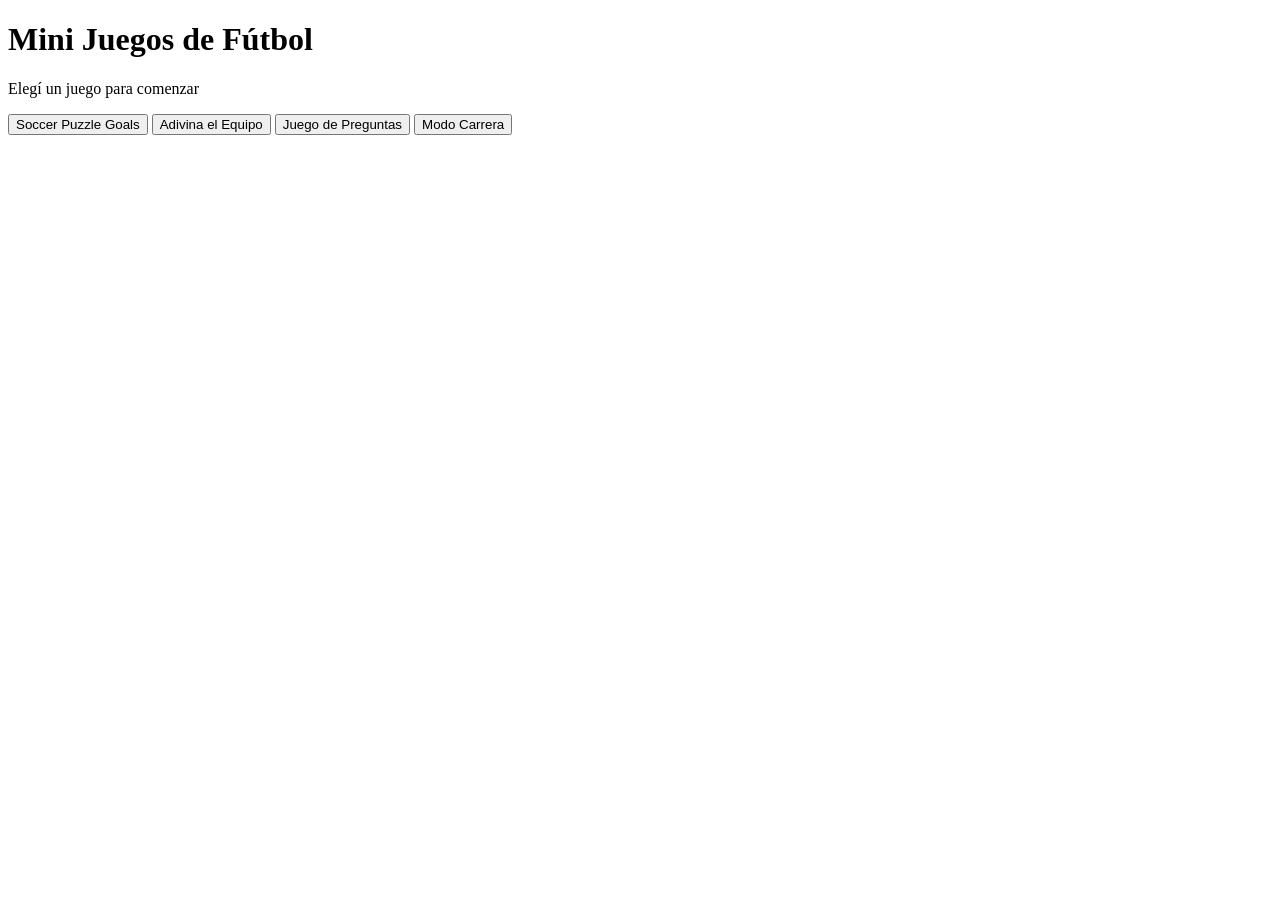
==== index.html @ b8384718 "Add files via upload" ====
<!DOCTYPE html>
<html lang="es">
<head>
<meta charset="UTF-8">
<meta name="viewport" content="width=device-width, initial-scale=1.0">

<title>Mini Juegos de Fútbol</title>

<link rel="stylesheet" href="css/style.css">

</head>

<body>

<h1>Mini Juegos de Fútbol</h1>

<p>Elegí un juego para comenzar</p>

<button onclick="location.href='puzzle.html'">Soccer Puzzle Goals</button>

<button onclick="location.href='adivina.html'">Adivina el Equipo</button>

<button onclick="location.href='preguntas.html'">Juego de Preguntas</button>

<button onclick="location.href='liga.html'">Modo Carrera</button>

</body>
</html>
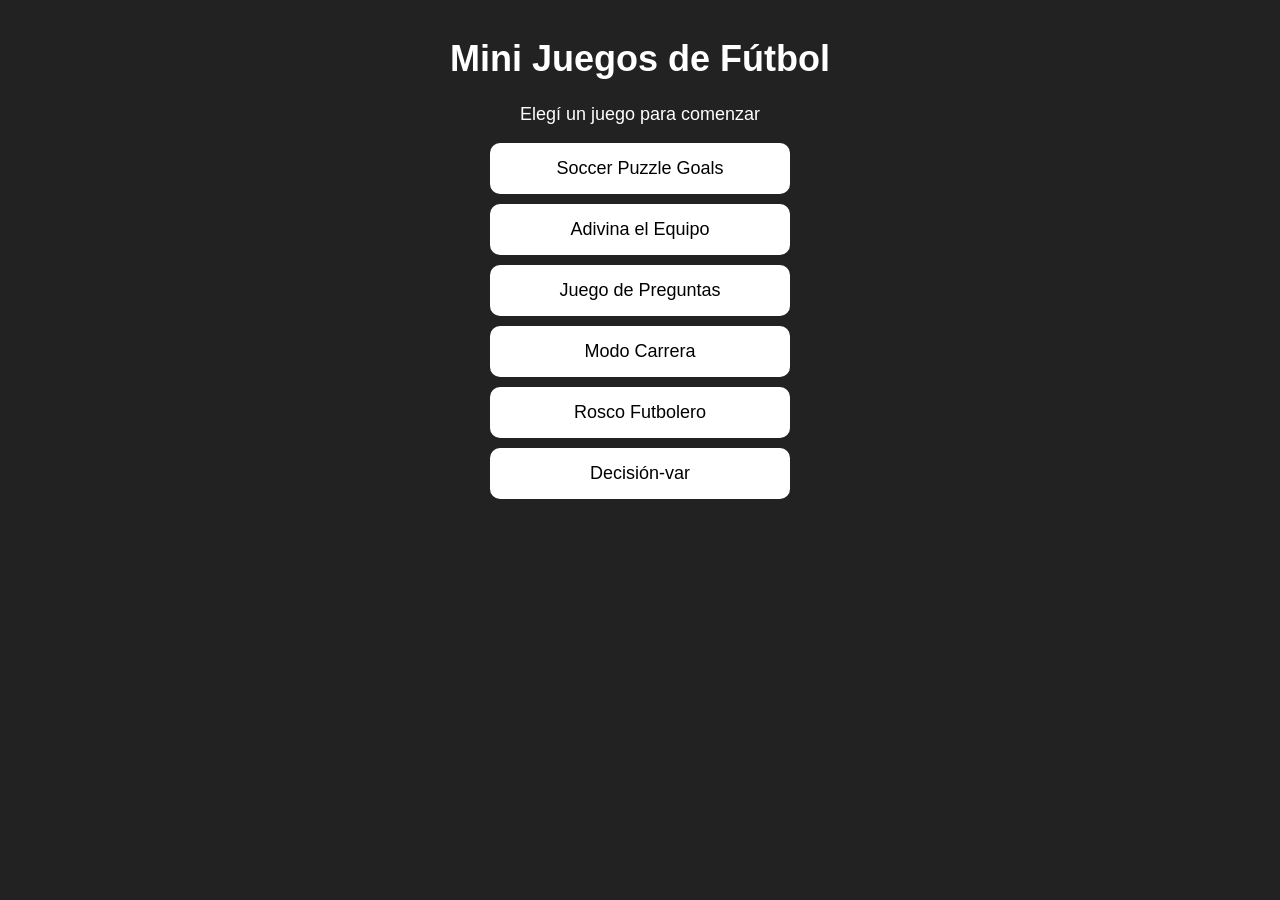
==== commit 4c570c3a: "Add files via upload" ====
--- a/index.html
+++ b/index.html
@@ -24,5 +24,9 @@
 
 <button onclick="location.href='liga.html'">Modo Carrera</button>
 
+<button onclick="location.href='rosco.html'">Rosco Futbolero</button>
+
+<button onclick="location.href='decision-var.html'">Decisión-var</button>
+
 </body>
 </html>
--- a/css/style.css
+++ b/css/style.css
@@ -0,0 +1,359 @@
+/* =========================
+   ESTILOS GENERALES
+========================= */
+
+body{
+
+text-align:center;
+
+background:#222;
+
+color:white;
+
+font-family:Arial;
+
+font-size: 18px;
+
+padding: 10px;
+
+}
+
+h1 {
+
+margin-top: 20px;
+
+}
+
+@media (max-width: 600px){
+
+h1{
+font-size: 22px;
+}
+
+button{
+font-size: 16px;
+}
+
+}
+
+/* BOTONES GENERALES */
+
+button {
+
+padding: 12px;
+font-size: 18px;
+cursor: pointer;
+
+display:block;
+margin:10px auto;
+width:250px;
+
+border:none;
+border-radius:8px;
+
+background:white;
+
+transition: transform 0.2s, background-color 0.3s;
+
+}
+
+button:hover {
+
+background:#ffd700;
+transform: scale(1.05);
+
+}
+
+button:active {
+
+transform: scale(0.9);
+
+}
+
+
+/* =========================
+   MENÚ PRINCIPAL (index)
+========================= */
+
+.menu {
+
+margin-top: 40px;
+
+display: flex;
+flex-direction: column;
+gap: 20px;
+
+align-items: center;
+
+}
+
+button{
+
+width: 90%;
+max-width: 300px;
+
+padding: 15px;
+
+margin: 10px auto;
+
+font-size: 18px;
+
+cursor: pointer;
+
+display: block;
+
+border-radius: 10px;
+
+}
+
+.button:hover {
+
+background-color: darkblue;
+transform: scale(1.05);
+
+}
+
+.volver {
+
+display:inline-block;
+
+margin-top:20px;
+
+padding:8px 15px;
+
+background-color:gray;
+
+color:white;
+
+text-decoration:none;
+
+border-radius:8px;
+
+}
+
+.volver:hover {
+
+background-color:darkgray;
+
+}
+
+
+/* =========================
+   JUEGO PREGUNTAS
+========================= */
+
+.correcto {
+
+background-color: green;
+color: white;
+
+}
+
+.incorrecto {
+
+background-color: red;
+color: white;
+
+}
+
+#barra {
+
+width: 80%;
+height: 20px;
+
+}
+
+#resultado {
+
+font-size:24px;
+margin-top:20px;
+
+}
+
+
+/* =========================
+   JUEGO PUZZLE
+========================= */
+
+#puzzle{
+
+display: grid;
+
+width: 90vw;
+height: 90vw;
+
+max-width: 400px;
+max-height: 400px;
+
+margin: auto;
+
+border: 2px solid white;
+
+grid-template-columns:repeat(3,1fr);
+grid-template-rows:repeat(3,1fr);
+
+gap:2px;
+
+}
+
+.pieza{
+
+background-repeat: no-repeat;
+
+border: 1px solid black;
+
+/* Imagen base del puzzle */
+
+background-image:url("../img/barcelona.png");
+
+background-size:300px 300px;
+
+cursor:pointer;
+
+}
+
+.vacia {
+
+background-image:none;
+background-color:white;
+
+cursor:default;
+
+}
+
+
+/* =========================
+   JUEGO ADIVINA
+========================= */
+
+#escudo {
+
+margin-top:20px;
+
+width: 60vw;
+
+max-width: 200px;
+
+transition: transform 0.3s, opacity 0.3s;
+
+}
+
+/* =========================
+   JUEGO ROSCO
+========================= */
+
+#rosco {
+      position: relative;
+      width: 400px;
+      height: 400px;
+      margin: 40px auto;
+      border-radius: 50%;
+    }
+
+    .letra {
+      position: absolute;
+      width: 40px;
+      height: 40px;
+      border-radius: 50%;
+      background: #1e90ff;
+      line-height: 40px;
+      text-align: center;
+      font-weight: bold;
+      cursor: pointer;
+    }
+
+    #pregunta {
+      margin: 20px;
+      font-size: 18px;
+      min-height: 50px;
+    }
+
+    #respuesta {
+      padding: 8px;
+      width: 200px;
+      font-size: 16px;
+    }
+
+    #comprobar {
+      margin-left: 10px;
+      padding: 8px 16px;
+      font-size: 16px;
+      cursor: pointer;
+    }
+
+    .correcta {
+      background: green !important;
+    }
+
+    .incorrecta {
+      background: red !important;
+    }
+
+    /* BOTONES VAR */
+
+#verdadero,
+#falso{
+
+padding: 10px 20px;
+margin: 5px;
+font-size: 16px;
+cursor: pointer;
+
+}
+
+.botones-var{
+
+display: flex;
+justify-content: center;
+gap: 10px;
+margin-top: 10px;
+
+}
+
+/* BOTON SELECCIONADO */
+
+.seleccionado-verdadero{
+
+background-color: green;
+color: white;
+
+}
+
+.seleccionado-falso{
+
+background-color: red;
+color: white;
+
+}
+
+/* =========================
+   BOTÓN REINICIAR
+========================= */
+
+#reiniciar {
+
+display:none;
+
+padding:10px 20px;
+
+font-size:18px;
+
+background-color:blue;
+
+color:white;
+
+border:none;
+
+border-radius:8px;
+
+cursor:pointer;
+
+margin-top:15px;
+
+}
+
+#reiniciar:hover {
+
+background-color:darkblue;
+
+}
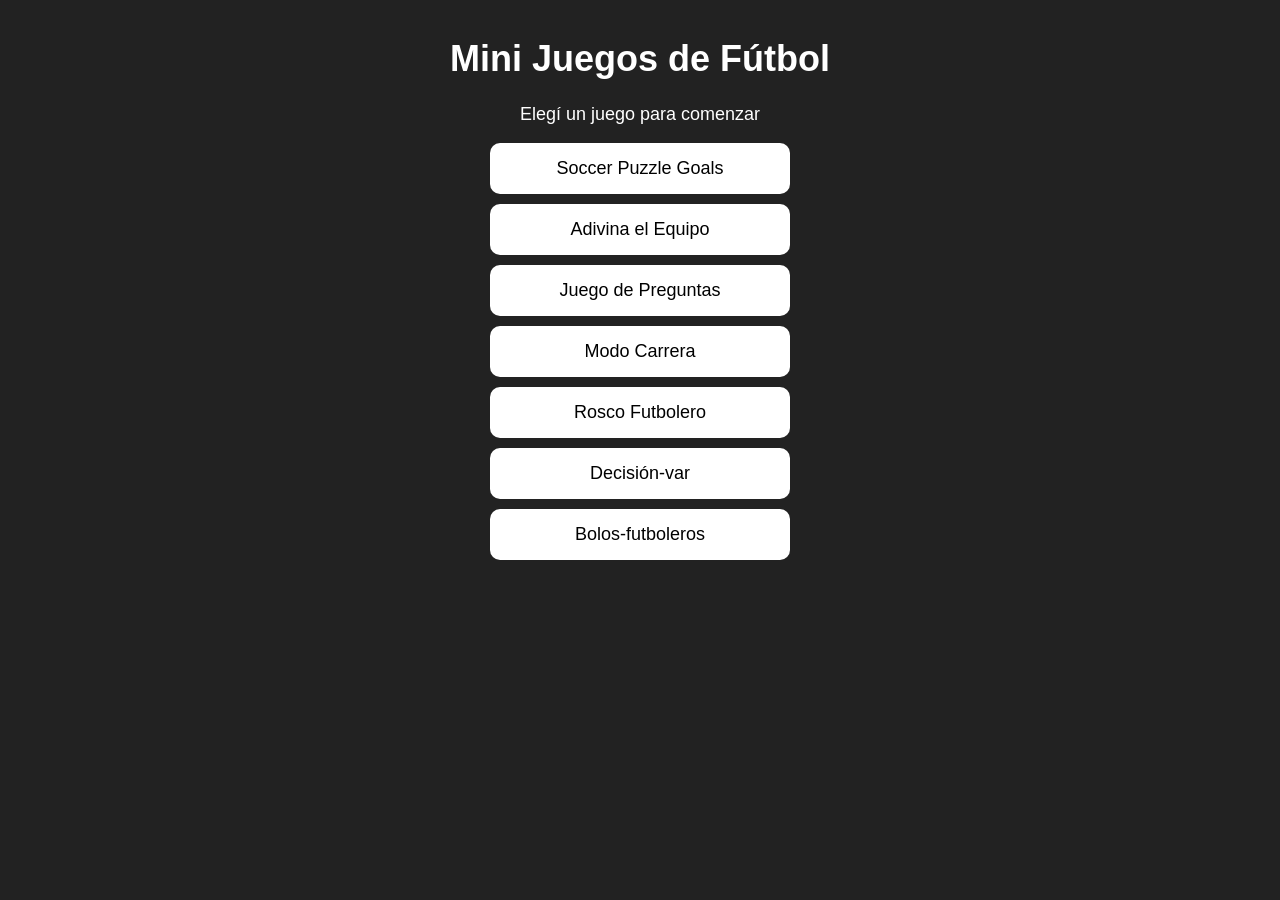
==== commit ad0b7ff2: "Update index.html" ====
--- a/index.html
+++ b/index.html
@@ -7,6 +7,9 @@
 <title>Mini Juegos de Fútbol</title>
 
 <link rel="stylesheet" href="css/style.css">
+
+<link rel="manifest" href="manifest.json">
+<meta name="theme-color" content="#2c3e50">
 
 </head>
 
@@ -28,5 +31,16 @@
 
 <button onclick="location.href='decision-var.html'">Decisión-var</button>
 
+<button onclick="location.href='bolos-futboleros.html'">Bolos-futboleros</button>
+
+<script>
+if ("serviceWorker" in navigator) {
+  navigator.serviceWorker
+    .register("service-worker.js")
+    .then(() => console.log("Service Worker registrado"))
+    .catch(error => console.log("Error:", error));
+}
+</script>
+
 </body>
-</html>+</html>
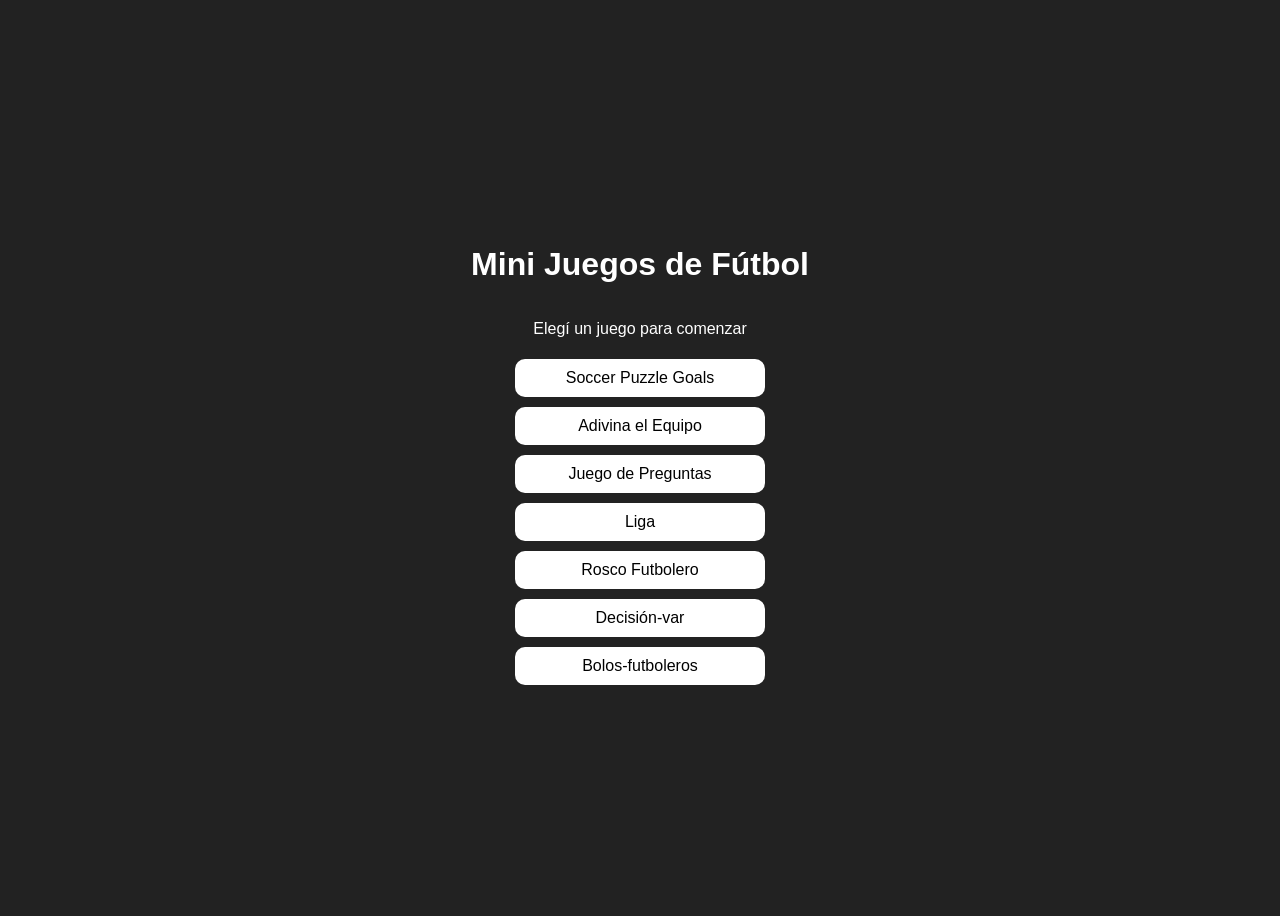
==== commit 0da5f147: "Fix HTML structure and service worker registration" ====
--- a/index.html
+++ b/index.html
@@ -25,7 +25,7 @@
 
 <button onclick="location.href='preguntas.html'">Juego de Preguntas</button>
 
-<button onclick="location.href='liga.html'">Modo Carrera</button>
+<button onclick="location.href='liga.html'">Liga</button>
 
 <button onclick="location.href='rosco.html'">Rosco Futbolero</button>
 
--- a/css/style.css
+++ b/css/style.css
@@ -2,19 +2,20 @@
    ESTILOS GENERALES
 ========================= */
 
-body{
-
-text-align:center;
+body {
+
+display: flex;
+flex-direction: column;
+
+align-items: center;
+justify-content: center;
+
+min-height: 100vh;
 
 background:#222;
-
 color:white;
 
 font-family:Arial;
-
-font-size: 18px;
-
-padding: 10px;
 
 }
 
@@ -81,32 +82,30 @@
 
 display: flex;
 flex-direction: column;
-gap: 20px;
 
 align-items: center;
-
-}
-
-button{
+justify-content: center;
+
+gap: 15px;
+
+}
+
+.menu button {
 
 width: 90%;
 max-width: 300px;
 
 padding: 15px;
 
-margin: 10px auto;
+margin: 5px auto;
 
 font-size: 18px;
 
-cursor: pointer;
-
-display: block;
-
 border-radius: 10px;
 
 }
 
-.button:hover {
+.menu button:hover {
 
 background-color: darkblue;
 transform: scale(1.05);
@@ -115,20 +114,15 @@
 
 .volver {
 
-display:inline-block;
-
-margin-top:20px;
-
-padding:8px 15px;
-
-background-color:gray;
-
-color:white;
-
-text-decoration:none;
-
-border-radius:8px;
-
+position: absolute;
+top: 10px;
+left: 10px;
+padding: 8px 12px;
+font-size: 14px;
+border-radius: 8px;
+background: #333;
+color: white;
+cursor: pointer;
 }
 
 .volver:hover {
@@ -289,6 +283,19 @@
       background: red !important;
     }
 
+    .pasapalabra {
+
+    background: orange !important;
+
+   }
+
+   .activa {
+
+   border: 3px solid white;
+
+   transform: scale(1.2);
+
+   }
     /* BOTONES VAR */
 
 #verdadero,
@@ -327,6 +334,155 @@
 }
 
 /* =========================
+   BOLOS FUTBOLEROS
+========================= */
+#pregunta {
+    font-size: 24px;
+    padding: 20px;
+    background: #044d1a;
+}
+
+#niveles {
+display: flex;
+justify-content: center;
+align-items: center;
+flex-wrap: wrap;
+gap: 10px;
+margin-top: 15px;
+}
+
+button {
+padding: 10px 15px;
+margin: 5px;
+font-size: 16px;
+cursor: pointer;
+border-radius: 10px;
+border: none;
+}
+
+#pinos {
+display: flex;
+flex-direction: column;
+align-items: center;
+gap: 10px;
+padding: 30px;
+}
+
+.fila {
+display: flex;
+justify-content: center;
+gap: 15px;
+}
+
+.pino {
+    width: 100px;
+    height: 140px;
+    background: white;
+    border-radius: 20px;
+    cursor: pointer;
+    position: relative;
+    transition: transform 0.4s;
+}
+
+.pino img {
+    width: 80px;
+    height: 80px;
+    margin-top: 10px;
+}
+
+.caido-izq {
+transform: rotate(-90deg) translateX(-40px);
+opacity: 0.6;
+pointer-events: none;
+transition: transform 0.5s ease-out;
+}
+
+.caido-der {
+transform: rotate(90deg) translateX(40px);
+opacity: 0.6;
+pointer-events: none;
+transition: transform 0.5s ease-out;
+}
+
+#mensaje {
+    font-size: 26px;
+    margin-bottom: 20px;
+    height: 30px;
+}
+
+#contador {
+font-size: 20px;
+margin-top: 10px;
+font-weight: bold;
+color: #ffd700;
+}
+
+#puntaje {
+font-size: 22px;
+margin-top: 5px;
+font-weight: bold;
+color: #00ffff;
+}
+
+#tiempo {
+font-size: 22px;
+margin-top: 5px;
+font-weight: bold;
+color: #ff4444;
+}
+
+#record {
+font-size: 20px;
+font-weight: bold;
+color: #00ff88;
+}
+
+#volver {
+position: absolute;
+top: 10px;
+left: 10px;
+padding: 8px 12px;
+font-size: 14px;
+border-radius: 8px;
+background: #333;
+color: white;
+cursor: pointer;
+}
+
+#titulo {
+text-align: center;
+font-size: 36px;
+margin-top: 40px;
+color: #ffd700;
+text-shadow: 2px 2px 4px black;
+}
+
+#instrucciones {
+max-width: 600px;
+margin: 10px auto;
+font-size: 18px;
+background: rgba(0,0,0,0.3);
+padding: 10px;
+border-radius: 10px;
+}
+
+#niveles button {
+
+padding: 12px 18px;
+font-size: 18px;
+border-radius: 12px;
+border: none;
+cursor: pointer;
+transition: transform 0.2s;
+
+}
+
+#niveles button:hover {
+
+transform: scale(1.1);
+
+}
+/* =========================
    BOTÓN REINICIAR
 ========================= */
 
@@ -356,4 +512,4 @@
 
 background-color:darkblue;
 
-}+}
